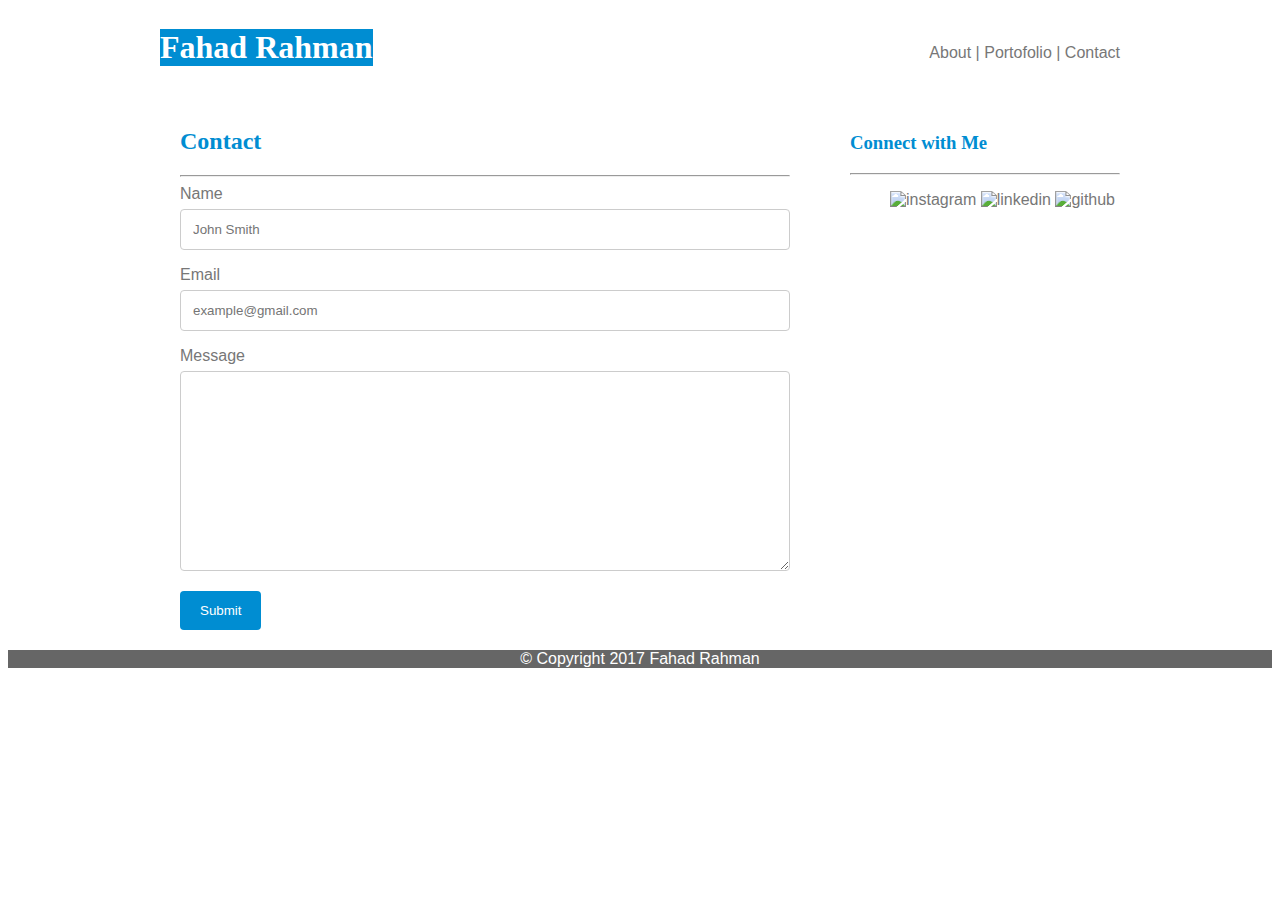
==== contact.html @ dc2e1f33 "Formatting and style changes" ====
<!DOCTYPE html>
<html>
<head>
	<title>Basic Portfolio-Contact</title>
	<link rel="stylesheet" type="text/css" href="assets/css/reset.css">
	<link rel="stylesheet" type="text/css" href="assets/css/style.css">
</head>
<body>
	<header>
		<div class="wrapper flexbox">
			<h1 class="name">
				Fahad Rahman
			</h1>
			<nav>
				<ul>
					<li>About</li>
					<li>Portofolio</li>
					<li>Contact</li>
				</ul>
			</nav>
		</div>
	</header>
	<section class="main">
		<div class="wrapper flexbox">
			<div class="mainleft">		
				<div id="contactme">
					<form>		
						<h2>
							Contact
						</h2>
						<hr>
						
						<label>
							Name
						</label>
						<input type="text" name="Name" placeholder="John Smith">

						<label>
							Email
						</label>
						<input type="Email" name="Email" placeholder="example@gmail.com">

						<label>
							Message
						</label>
						<textarea name="message" style="height: 200px"> </textarea>

						<input type="submit" value="Submit">
					</form>		
				</div>
			</div>
			<div id="connect">
				<h3>
					Connect with Me
				</h3>
				<hr>
				<ul>
					<li><img src="assets/images/instagramsq.png" alt="instagram"></li>

					<li><img src="assets/images/linkedinsq.png" alt="linkedin"></li>
					
					<li><img src="assets/images/githubsq.png" alt="github"></li>
				</ul>
			</div>
		</div>
	</section>
	<footer>
		<div class="wrapper">	
			<div id="copyright">
				&#169; Copyright 2017 Fahad Rahman
			</div>
		</div>
	</footer>
</body>
</html>
---- assets/css/style.css ----
/* common on all pages */
	/*Setting up default font styling and text colour.*/
	body{
		font-family: "Arial", "helvitica Neue", Helvetica, sans-serif;
		color: #777777;
	}

	header{}

	footer{
		clear: both;
		background-color: #666666;
	}

	h1{
		font-size: 2em;
	}

	h2{
		font-size: 1.5em;
	}

	h3{
		font-size: 1.17em;
	}

	ul{
		list-style: none;
	}

	/*navigation buttons */
	header nav ul li{
		display: inline-block;
		/* padding: 5px; */
	}

	/*Navigation separators with using border*/
	/*header nav ul li+li {
		border-left: 1px solid #000000
	}*/

	/*Navigation separators using symbol*/
	header nav ul li:not(:first-child):before {
	    content: " | ";
	}

	/*wrapper for all content exclusive from body and .main inclusive of header and footer elements*/
	.wrapper{
		max-width: 960px;
		margin: auto;
	}

	.name{
		background-color: #008dd2;
		color: #ffffff;
	}

	/*main body background*/
	.main{
		background-image: url(../images/gray.png);
	}


	/*wrapper for all contect exclusivce from body, .main, and footer elements.*/
	.flexbox{
		display: flex;
		justify-content: space-between;
		align-items: baseline;
	}

	/*wrapper for main body right column for all pages*/
	#connect{
		width: 270px;
	}

	/*connection buttons*/
	#connect ul li{
		display: inline-block;
	}

	/*wrapper for main body left column for all pages*/
	.mainleft{
		width: 650px;
	}

	#copyright{
	 color: #ffffff;
	 text-align: center;
	}

/*applies to multiple attributes*/

	h1, h2, h3{
		font-weight: bold;
		font-family: "Georgia", Times, "Times New Roman", serif;
	}

	h2, h3{
		color:#008dd2;
	}

	.mainleft, #connect{
		background-color: #ffffff;
	}

/*Unique on each page */
/*index.html*/

	/*Float image to left of text*/
	#aboutme img{
		float: left;
		padding-right: 10px;
	}	

/*contact.html*/

	/*Styling of text entering fields.*/
	input[type=text], input[type=email], textarea{
		width: 100%;
		padding: 12px;
		border: 1px solid #ccc;
		border-radius: 4px;
		box-sizing: border-box;
		margin-top: 6px;
		margin-bottom: 16px;
		resize: vertical;
	}

	/*Style and color of submission button.*/
	input[type=submit]{
		background-color: #008dd2;
		color: white;
		padding: 12px 20px;
		border: none;
		border-radius: 4px;
		cursor: pointer;
	}

	/*Change color when hover over button.*/
	input[type=submit]:hover{
		background-color: #0060a0; 
	}

	#contactme{
		border-radius: 5px;
		background-color: #ffffff;
		padding: 20px;
	}

/*portfolio.html*/
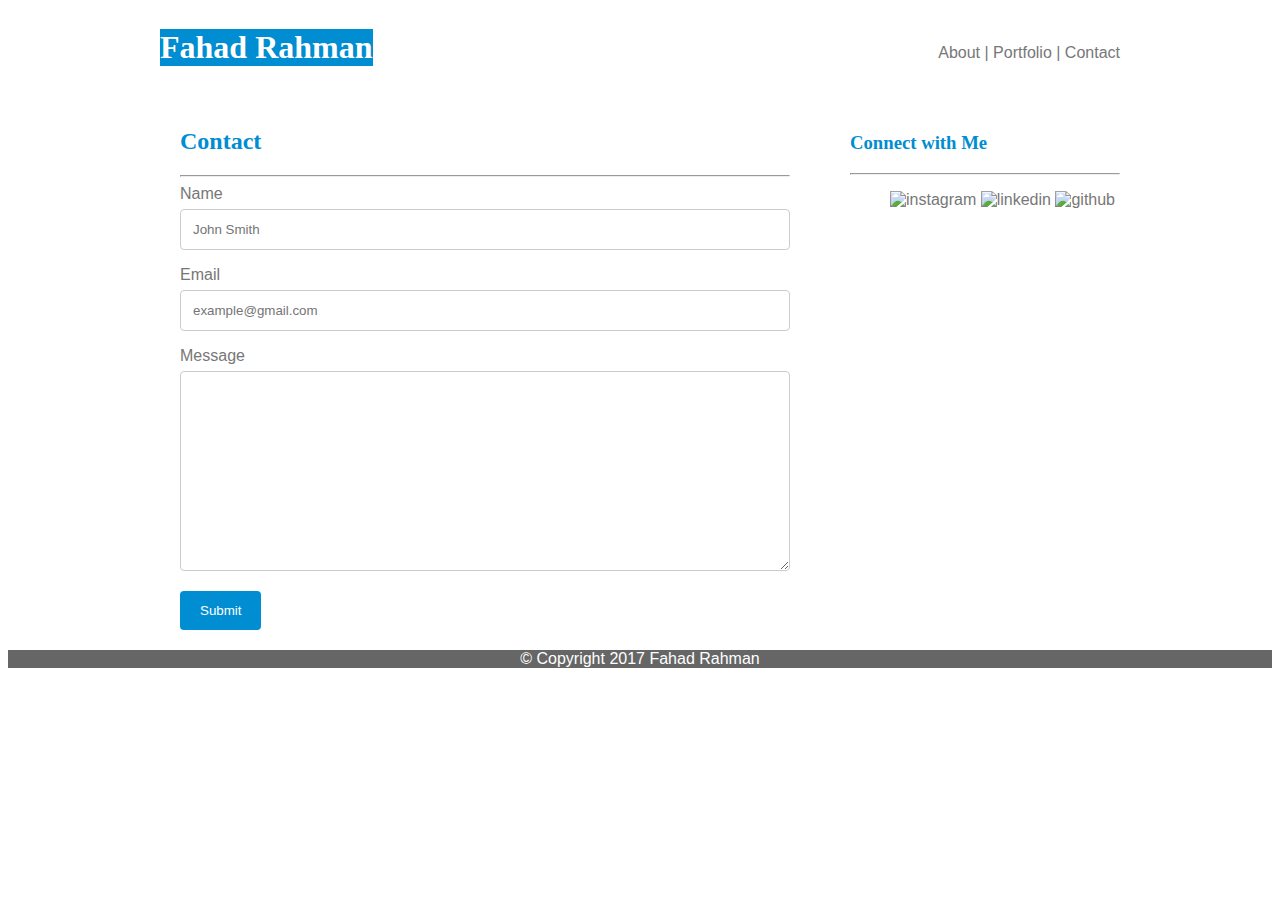
==== commit 358ebc9f: "Updated Navigation links and styling" ====
--- a/contact.html
+++ b/contact.html
@@ -13,9 +13,9 @@
 			</h1>
 			<nav>
 				<ul>
-					<li>About</li>
-					<li>Portofolio</li>
-					<li>Contact</li>
+					<li><a href="index.html">About</a></li>
+					<li><a href="Portfolio.html">Portfolio</a></li>
+					<li><a href="contact.html"> Contact</a></li>
 				</ul>
 			</nav>
 		</div>
--- a/assets/css/style.css
+++ b/assets/css/style.css
@@ -28,21 +28,36 @@
 		list-style: none;
 	}
 
-	/*navigation buttons */
-	header nav ul li{
-		display: inline-block;
-		/* padding: 5px; */
-	}
+	/*navigation buttons formatting */
+		header nav ul li{
+			display: inline-block;
+			/* padding: 5px; */
+		}
 
-	/*Navigation separators with using border*/
-	/*header nav ul li+li {
-		border-left: 1px solid #000000
-	}*/
+		header nav ul li a:link{
+			color: #777777;
+			text-decoration: none;
+		}
 
-	/*Navigation separators using symbol*/
-	header nav ul li:not(:first-child):before {
-	    content: " | ";
-	}
+		header nav ul li a:visited{
+			color: #777777;
+			text-decoration: none;
+		}
+
+		header nav ul li a:hover{
+			text-decoration: underline;
+			font-weight: bold;
+		}
+
+		/*Navigation separators with using border*/
+		/*header nav ul li+li {
+			border-left: 1px solid #000000
+		}*/
+
+		/*Navigation separators using symbol*/
+		header nav ul li:not(:first-child):before {
+		    content: " | ";
+		}
 
 	/*wrapper for all content exclusive from body and .main inclusive of header and footer elements*/
 	.wrapper{
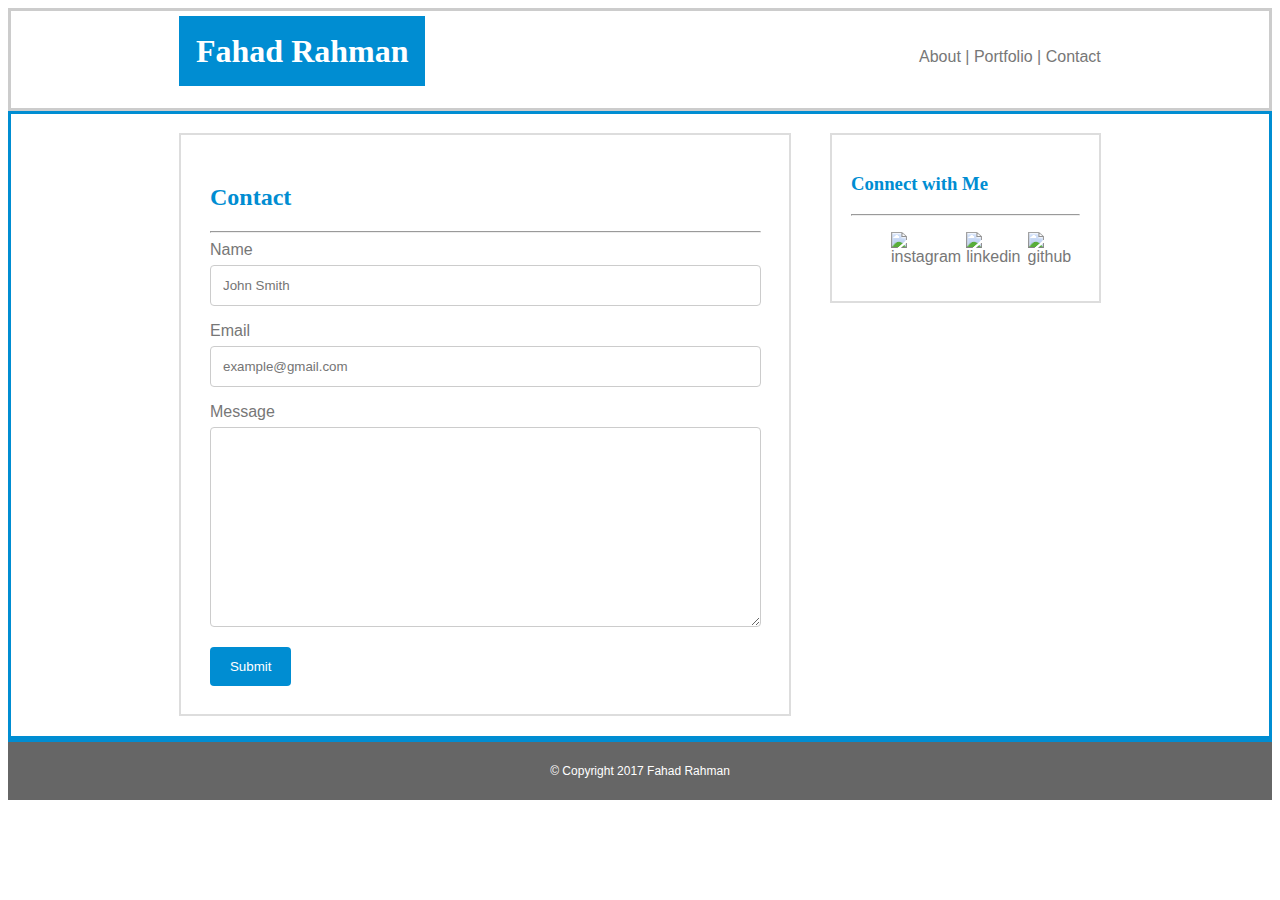
==== commit 8a0c5c6c: "Sticky footer trial" ====
--- a/contact.html
+++ b/contact.html
@@ -55,7 +55,7 @@
 				</h3>
 				<hr>
 				<ul>
-					<li><img src="assets/images/instagramsq.png" alt="instagram"></li>
+					<li><a href=""></a><img src="assets/images/instagramsq.png" alt="instagram"></li>
 
 					<li><img src="assets/images/linkedinsq.png" alt="linkedin"></li>
 					
--- a/assets/css/style.css
+++ b/assets/css/style.css
@@ -3,13 +3,20 @@
 	body{
 		font-family: "Arial", "helvitica Neue", Helvetica, sans-serif;
 		color: #777777;
-	}
-
-	header{}
+		display: flex;
+		flex-direction: column;
+	}
+
+	header{
+		border-color: #cccccc; 
+		border-bottom-width: 3px;
+		border-style: solid;
+	}
 
 	footer{
 		clear: both;
 		background-color: #666666;
+		padding:1.75%;
 	}
 
 	h1{
@@ -29,6 +36,11 @@
 	}
 
 	/*navigation buttons formatting */
+
+		header nav{
+		margin-right: 2%;	
+		}
+
 		header nav ul li{
 			display: inline-block;
 			/* padding: 5px; */
@@ -59,48 +71,72 @@
 		    content: " | ";
 		}
 
+
 	/*wrapper for all content exclusive from body and .main inclusive of header and footer elements*/
-	.wrapper{
-		max-width: 960px;
-		margin: auto;
-	}
+		.wrapper{
+			max-width: 960px;
+			margin: auto;
+		}
 
 	.name{
 		background-color: #008dd2;
 		color: #ffffff;
-	}
-
-	/*main body background*/
-	.main{
-		background-image: url(../images/gray.png);
-	}
+		padding: 1.75%;
+		margin-left: 2%;
+		margin-top: .5%;
+	}
+
+	/*main body background and border*/
+		.main{
+			background-image: url(../images/gray.png);
+			border-bottom-width: 6px;
+			border-color: #008dd2;
+			border-style: solid;
+		}
 
 
 	/*wrapper for all contect exclusivce from body, .main, and footer elements.*/
-	.flexbox{
-		display: flex;
-		justify-content: space-between;
-		align-items: baseline;
-	}
+		.flexbox{
+			display: flex;
+			justify-content: space-between;
+		}
+
+		header .flexbox{
+			align-items: baseline;
+		}
+
+		.main .flexbox{
+			align-items: flex-start;
+		}
 
 	/*wrapper for main body right column for all pages*/
-	#connect{
-		width: 270px;
-	}
+		#connect{
+			width: 270px;
+			padding: 2%;
+		}
 
 	/*connection buttons*/
-	#connect ul li{
-		display: inline-block;
-	}
+		/*Display inline implementation icons in one row but not centered*/
+		#connect ul li{
+			/*display: inline-block;*/
+		}
+
+		/*Flexbox implementation allows the space to be distributed evenly*/
+		#connect ul{
+			display: flex;
+			justify-content: space-around;
+		}
 
 	/*wrapper for main body left column for all pages*/
-	.mainleft{
-		width: 650px;
-	}
+		.mainleft{
+			width: 650px;
+			padding: 3%;
+		}
 
 	#copyright{
 	 color: #ffffff;
 	 text-align: center;
+	 font-size: .75em;
 	}
 
 /*applies to multiple attributes*/
@@ -116,6 +152,10 @@
 
 	.mainleft, #connect{
 		background-color: #ffffff;
+		border-width: 2px;
+		border-style: solid;
+		border-color: #dddddd;
+		margin: 2%;
 	}
 
 /*Unique on each page */
@@ -159,7 +199,28 @@
 	#contactme{
 		border-radius: 5px;
 		background-color: #ffffff;
-		padding: 20px;
-	}
-
-/*portfolio.html*/+		/*padding: 20px;*/
+	}
+
+/*portfolio.html*/
+	.floatedimg{
+		position: relative;
+	/*	display: -webkit-flex;
+		display: flex;
+		-webkit-align-items: center;
+		align-items: center;
+		-webkit-justify-content: center;
+		justify-content: center;
+		-webkit-flex-flow: column wrap;
+		flex-flow: column wrap;
+		-webkit-align-content: stretch;
+		align-content: stretch;*/
+	}
+
+	.floatedimg p{
+		position: absolute;
+		left: 10px;
+		bottom: 5px;
+		background-color: #008dd2;
+		color: #ffffff;
+	}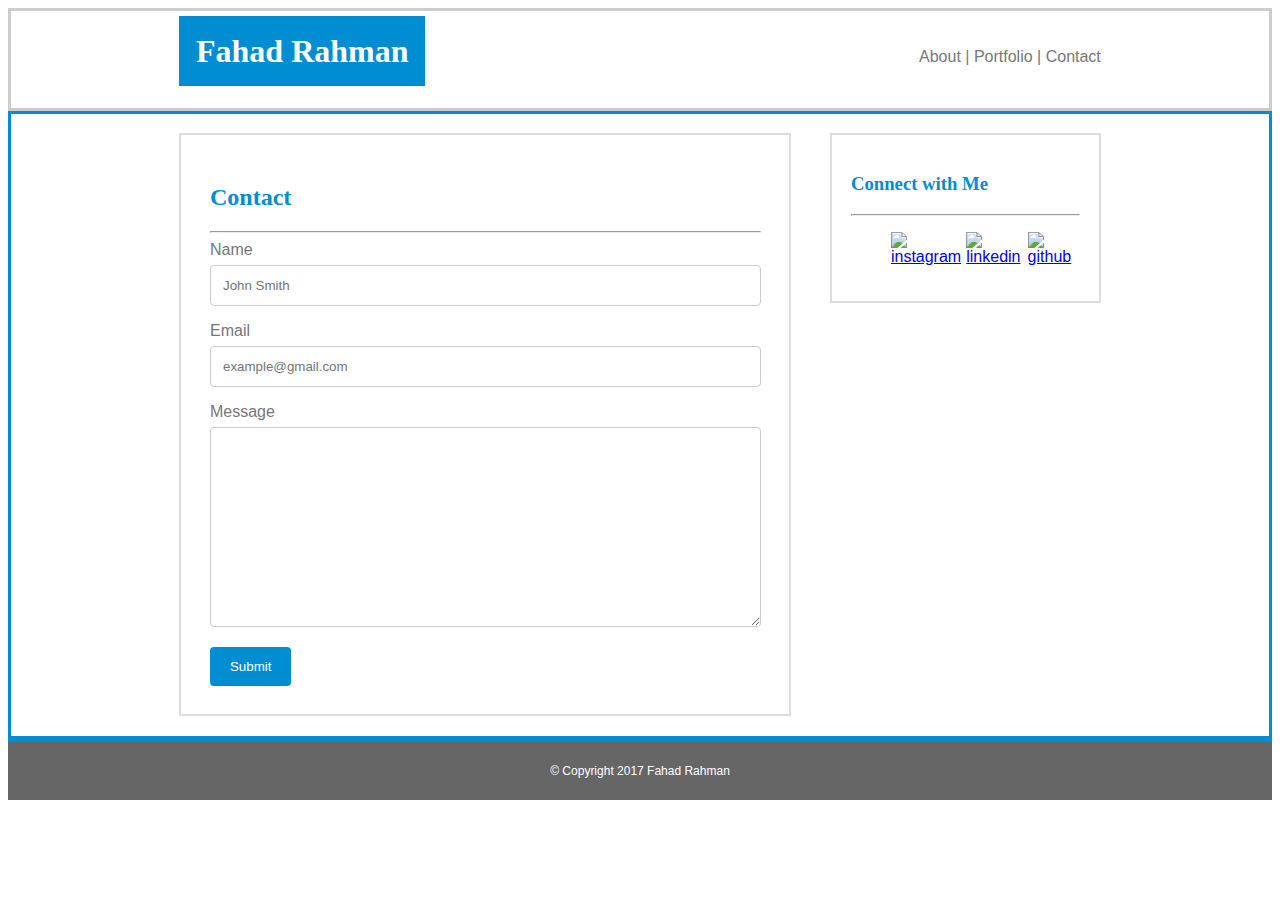
==== commit d52c0741: "Contact me images updated with links" ====
--- a/contact.html
+++ b/contact.html
@@ -55,11 +55,11 @@
 				</h3>
 				<hr>
 				<ul>
-					<li><a href=""></a><img src="assets/images/instagramsq.png" alt="instagram"></li>
+					<li><a href="https://www.instagram.com/friendly_with_martians/" target="_blank"><img src="assets/images/instagramsq.png" alt="instagram"></a></li>
 
-					<li><img src="assets/images/linkedinsq.png" alt="linkedin"></li>
+					<li><a href="https://www.linkedin.com/in/fbrahman" target="_blank"><img src="assets/images/linkedinsq.png" alt="linkedin"></a></li>
 					
-					<li><img src="assets/images/githubsq.png" alt="github"></li>
+					<li><a href="https://github.com/fbrahman" target="_blank"><img src="assets/images/githubsq.png" alt="github"></a></li>
 				</ul>
 			</div>
 		</div>
--- a/assets/css/style.css
+++ b/assets/css/style.css
@@ -92,6 +92,8 @@
 			border-bottom-width: 6px;
 			border-color: #008dd2;
 			border-style: solid;
+			flex:1;
+			height: 100%;
 		}
 
 
@@ -203,8 +205,15 @@
 	}
 
 /*portfolio.html*/
+	#flexprojects{
+		display: flex;
+		flex-wrap: wrap;
+		/*justify-content: space-around;*/
+		}
+
 	.floatedimg{
 		position: relative;
+		margin: 2%;
 	/*	display: -webkit-flex;
 		display: flex;
 		-webkit-align-items: center;
@@ -219,8 +228,14 @@
 
 	.floatedimg p{
 		position: absolute;
-		left: 10px;
-		bottom: 5px;
+		left: 0px;
+		bottom: 15%;
 		background-color: #008dd2;
 		color: #ffffff;
+		text-align: center;
+		font-size: 1.5em;
+		padding-bottom: 2%;
+		padding-top: 2%;
+		width: 100%;
+
 	}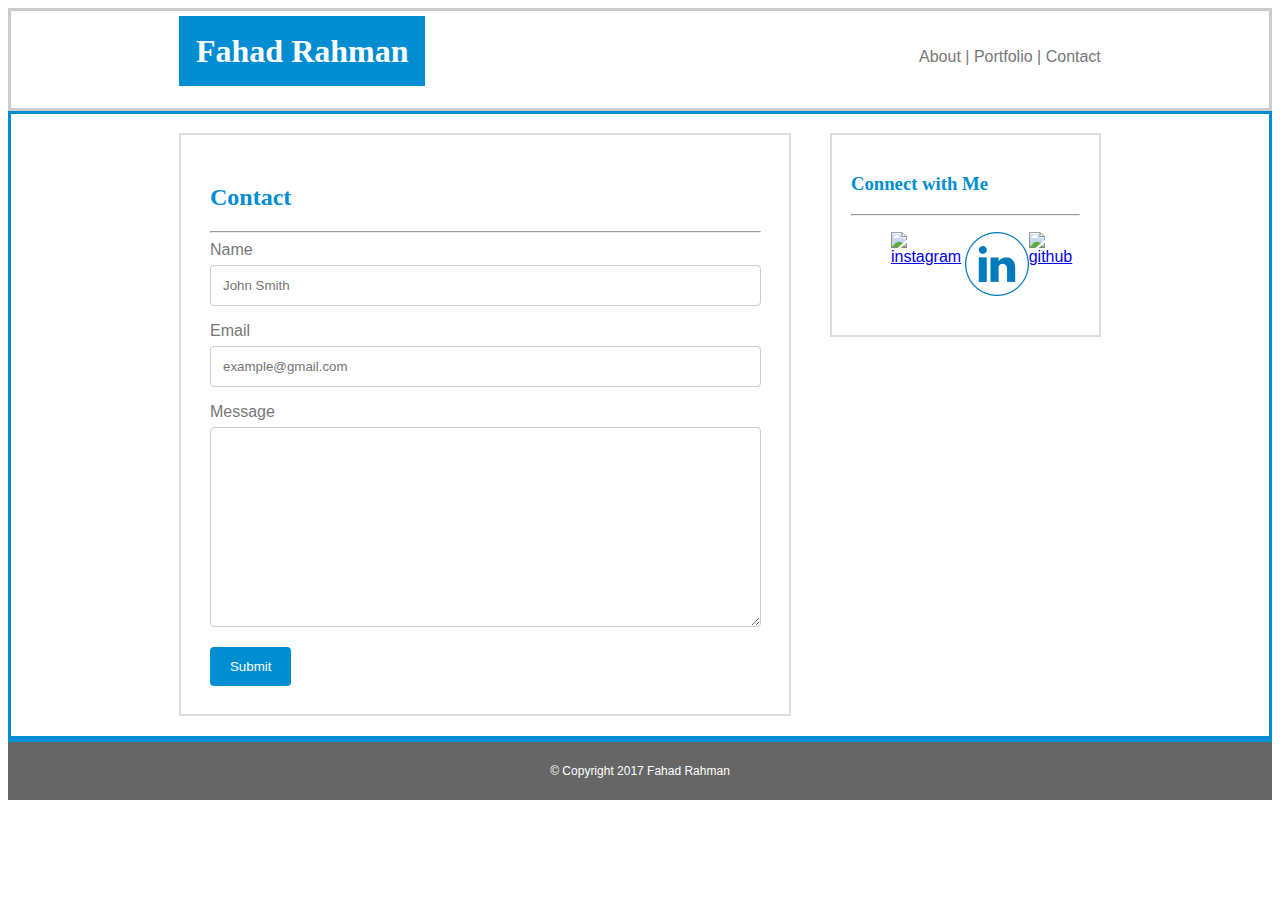
==== commit fd0c81a4: "Updated HTML files to use new working linked in icon" ====
--- a/contact.html
+++ b/contact.html
@@ -14,7 +14,7 @@
 			<nav>
 				<ul>
 					<li><a href="index.html">About</a></li>
-					<li><a href="Portfolio.html">Portfolio</a></li>
+					<li><a href="portfolio.html">Portfolio</a></li>
 					<li><a href="contact.html"> Contact</a></li>
 				</ul>
 			</nav>
@@ -57,7 +57,7 @@
 				<ul>
 					<li><a href="https://www.instagram.com/friendly_with_martians/" target="_blank"><img src="assets/images/instagramsq.png" alt="instagram"></a></li>
 
-					<li><a href="https://www.linkedin.com/in/fbrahman" target="_blank"><img src="assets/images/linkedinsq.png" alt="linkedin"></a></li>
+					<li><a href="https://www.linkedin.com/in/fbrahman" target="_blank"><img src="assets/images/1492287889_social_style_2_in.png" alt="linkedin"></a></li>
 					
 					<li><a href="https://github.com/fbrahman" target="_blank"><img src="assets/images/githubsq.png" alt="github"></a></li>
 				</ul>
--- a/assets/css/style.css
+++ b/assets/css/style.css
@@ -92,7 +92,7 @@
 			border-bottom-width: 6px;
 			border-color: #008dd2;
 			border-style: solid;
-			flex:1;
+			/*flex:1;*/
 			height: 100%;
 		}
 
